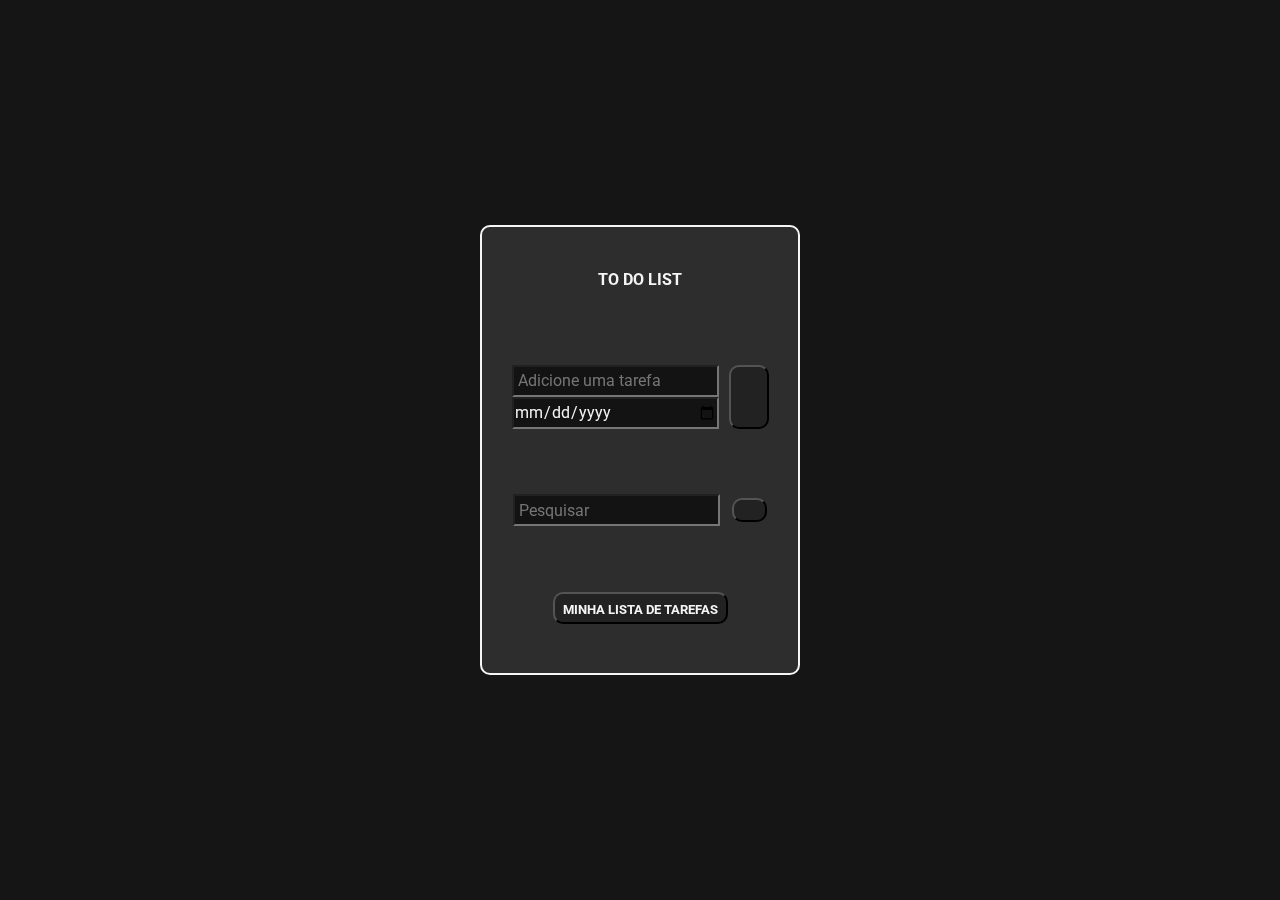
==== To Do List/toDo.html @ 90f59f4e "funcionalidade de barra de pesquisa (não concluída)" ====
<!DOCTYPE html>
<html lang="en">
  <head>
    <meta charset="UTF-8" />
    <meta http-equiv="X-UA-Compatible" content="IE=edge" />
    <meta name="viewport" content="width=device-width, initial-scale=1.0" />
    <title>To Do list</title>
    <!-- CSS link -->
    <link rel="stylesheet" href="toDo.css" />

    <!-- Font Awesome -->
    <link
      rel="stylesheet"
      href="https://cdnjs.cloudflare.com/ajax/libs/font-awesome/6.4.0/css/all.min.css"
      integrity="sha512-iecdLmaskl7CVkqkXNQ/ZH/XLlvWZOJyj7Yy7tcenmpD1ypASozpmT/E0iPtmFIB46ZmdtAc9eNBvH0H/ZpiBw=="
      crossorigin="anonymous"
      referrerpolicy="no-referrer"
    />

    <!-- JS link -->
    <script src="toDo.js" defer></script>
  </head>
  <body>
    <div class="main-container" id="main-container">
      <div class="container">
        <div class="to-do-container showing">
          <span class="list-title">TO DO LIST</span>
          <form class="add-item" id="add-task">
            <div class="to-do-input-container">
              <div class="input-container">
                <input
                  type="text"
                  class="to-do-input"
                  id="task-name"
                  placeholder=" Adicione uma tarefa"
                />
                <input type="date" class="date" id="task-date" />
              </div>

              <button type="submit" class="add-item-btn">
                <i
                  class="fa-solid fa-plus"
                  style="font-size: 15px; color: whitesmoke"
                ></i>
              </button>
            </div>
          </form>
          <form class="search-item">
            <div class="search-input-container">
              <input
                type="text"
                class="search-input"
                placeholder=" Pesquisar"
              />
              <button type="submit" class="search-btn">
                <i
                  class="fa fa-search"
                  style="font-size: 15px; color: whitesmoke"
                ></i>
              </button>
            </div>
          </form>
          <div class="list-btn-container">
            <button class="list-btn" id="list-btn">
              MINHA LISTA DE TAREFAS
            </button>
          </div>
        </div>
        <div class="task-list hidden">
          <div class="tasks-container"></div>
        </div>
        <div class="edit-area-container hidden">
          <span class="edit-area-title">MODO DE EDIÇÃO</span>
          <div class="edit-input-container">
            <input type="text" class="edit-name-input" />
            <input type="date" class="edit-date-input" />
          </div>
          <div class="edit-btn-container">
            <button class="confirm-edit-btn">CONFIRMAR</button>
            <button class="edit-to-list-btn">VOLTAR À LISTA</button>
          </div>
        </div>
        <div class="search-result hidden">
          <div class="search-result-container"></div>
        </div>
      </div>
    </div>
  </body>
</html>
---- To Do List/toDo.css ----
/* Google Fonts */
@import "https://fonts.googleapis.com/css2?family=Montserrat:wght@100&family=Roboto:wght@100&display=swap";

/* General settings */
* {
  padding: 0;
  margin: 0;
  box-sizing: border-box;
  font-family: "Roboto";
}

/* Containers */
body,
.main-container {
  width: 100vw;
  height: 100vh;
  display: grid;
  align-items: center;
  justify-content: center;
  background-color: rgb(21, 21, 21);
}

.to-do-container {
  display: grid;
  align-items: center;
  justify-content: center;
  width: 320px;
  height: 450px;
  background-color: rgb(45, 45, 45);
  border: 2px solid whitesmoke;
  border-radius: 10px;
  color: whitesmoke;
}

.container {
  height: 450px;
  width: 320px;
  position: relative;
  perspective: 1000px;
  display: grid;
  align-items: center;
  justify-content: center;
}

.add-item {
  display: grid;
  align-items: center;
  text-align: center;
}

.to-do-input-container {
  display: flex;
  align-items: center;
  justify-content: space-evenly;
}

.input-container {
  display: grid;
  align-items: center;
}

.search-input-container {
  display: flex;
  align-items: center;
  justify-content: space-evenly;
}

.list-btn-container {
  display: grid;
  justify-content: center;
}

/* Buttons */
.add-item-btn {
  height: 4rem;
  width: 2.5rem;
  background-color: rgb(34, 34, 34);
  border-radius: 10px;
}

.search-btn,
.tool-btn {
  height: 1.5rem;
  width: 2.2rem;
  background-color: rgb(34, 34, 34);
  border-radius: 10px;
}

.list-btn,
.home-btn,
.confirm-edit-btn,
.edit-to-list-btn {
  height: 2rem;
  width: fit-content;
  background-color: rgb(34, 34, 34);
  color: whitesmoke;
  border-radius: 10px;
  padding: 0.5rem;
  margin-bottom: 1rem;
  font-weight: bold;
  justify-self: center;
}

.confirm-edit-btn {
  align-self: self-end;
}

.checked {
  background-color: green;
  border: whitesmoke;
}

input {
  height: 2rem;
  font-size: 1rem;
  margin-right: 10px;
  background-color: rgb(19, 19, 19);
  color: whitesmoke;
}

button:hover {
  cursor: pointer;
  border: 2px solid whitesmoke;
  transition: 0.8s;
}

/* Text */
.list-title,
.edit-area-title {
  display: grid;
  justify-content: center;
  justify-self: center;
  height: fit-content;
  padding: 10px;
  color: whitesmoke;
  font-weight: bold;
}

/* Task-list */

.task-list {
  display: grid;
  justify-content: center;
  width: 350px;
  height: 450px;
  background-color: rgb(45, 45, 45);
  border: 2px solid whitesmoke;
  border-radius: 10px;
  color: whitesmoke;
}

.task-element {
  display: flex;
  justify-content: space-around;
  width: 350px;
  height: fit-content;
}

.task-info {
  padding: 10px;
  display: flex;
  justify-content: space-between;
  font-weight: bold;
}

.task-title {
  width: 100px;
}

.task-tools-container {
  width: 100px;
}

.btn-container {
  width: 150px;
  display: flex;
  justify-content: space-evenly;
  align-items: center;
}

hr {
  color: whitesmoke;
  width: 100%;
}

i {
  color: whitesmoke;
}

.home-btn-container {
  display: grid;
  align-items: center;
  align-self: self-end;
  justify-content: center;
  height: 2rem;
  margin-bottom: 15px;
}

.done {
  text-decoration: line-through;
}

/* edit area */
.edit-area-container {
  display: grid;
  justify-content: center !important;
  width: 320px;
  height: 450px;
  background-color: rgb(45, 45, 45);
  border: 2px solid whitesmoke;
  border-radius: 10px;
  color: whitesmoke;
}

.edit-input-container {
  display: grid;
  align-self: center;
  justify-content: center;
}

.edit-name-input,
.edit-date-input {
  width: 200px;
  margin-top: 10px;
}

.edit-btn-container {
  display: grid;
  justify-content: center;
  align-items: center;
}

/* Search Result area */

.search-result {
  display: grid;
  justify-content: center;
  width: 350px;
  height: 450px;
  background-color: rgb(45, 45, 45);
  border: 2px solid whitesmoke;
  border-radius: 10px;
  color: whitesmoke;
}

.search-result-container {
  display: grid;
  align-items: start;
  height: max-content;
}

.not-found-message {
  align-self: center;
}

/* Animations */

.showing,
.hidden {
  position: absolute;
  backface-visibility: hidden;
  transform-style: preserve-3d;
  transition: all 1s ease;
}

.showing {
  transform: rotateY(0deg);
}

.hidden {
  transform: rotateY(180deg);
}
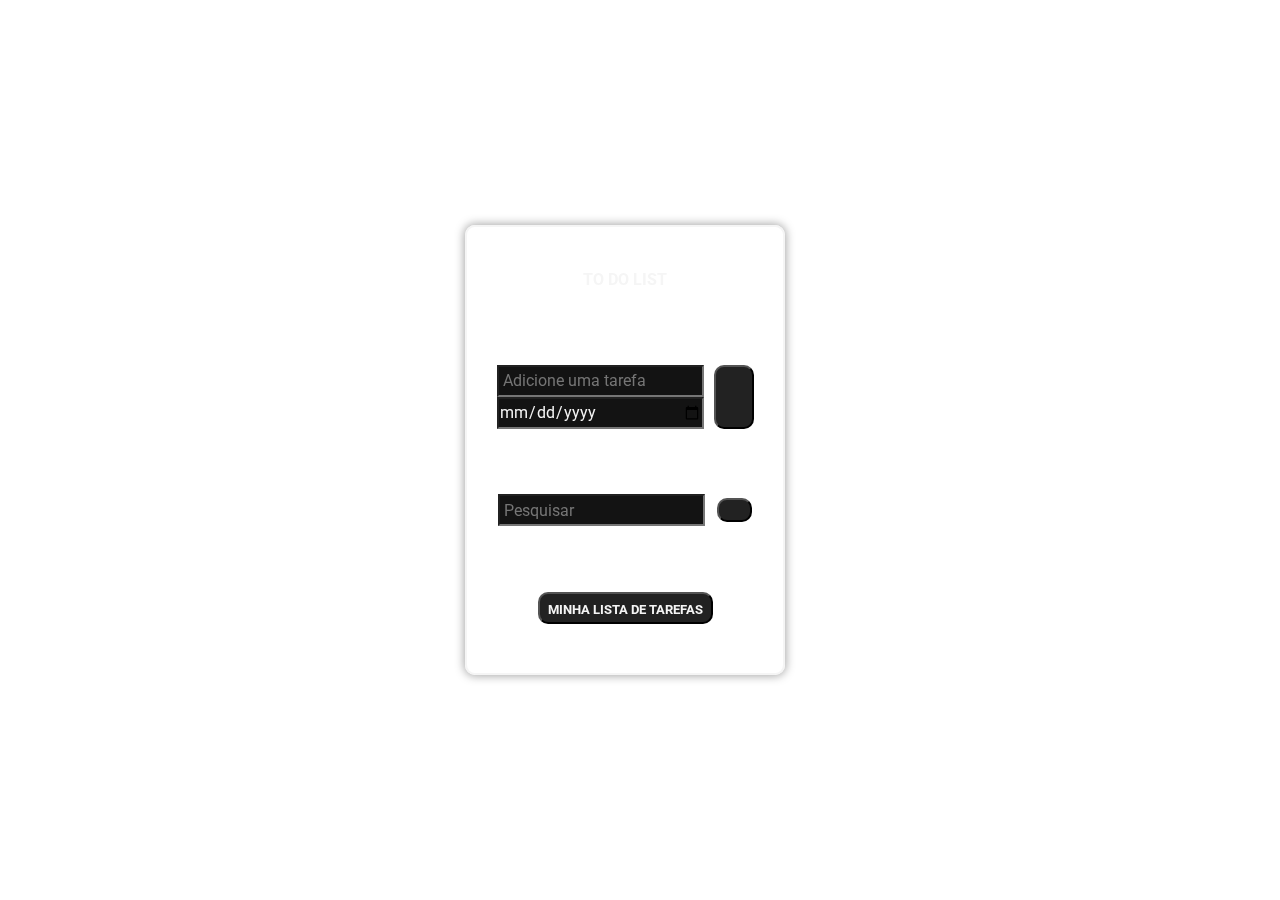
==== commit c084f5fe: "background e design dos painéis" ====
--- a/To Do List/toDo.html
+++ b/To Do List/toDo.html
@@ -34,7 +34,7 @@
                   id="task-name"
                   placeholder=" Adicione uma tarefa"
                 />
-                <input type="date" class="date" id="task-date" />
+                <input type="date" class="date" id="task-date" value="" />
               </div>
 
               <button type="submit" class="add-item-btn">
--- a/To Do List/toDo.css
+++ b/To Do List/toDo.css
@@ -9,6 +9,10 @@
   font-family: "Roboto";
 }
 
+body {
+  background-image: url('/imgs/1243346.png') !important;
+}
+
 /* Containers */
 body,
 .main-container {
@@ -17,7 +21,6 @@
   display: grid;
   align-items: center;
   justify-content: center;
-  background-color: rgb(21, 21, 21);
 }
 
 .to-do-container {
@@ -26,15 +29,14 @@
   justify-content: center;
   width: 320px;
   height: 450px;
-  background-color: rgb(45, 45, 45);
-  border: 2px solid whitesmoke;
-  border-radius: 10px;
+  border-radius: 10px;
+  border: 2px solid whitesmoke;
   color: whitesmoke;
 }
 
 .container {
   height: 450px;
-  width: 320px;
+  width: 350px;
   position: relative;
   perspective: 1000px;
   display: grid;
@@ -141,12 +143,16 @@
 .task-list {
   display: grid;
   justify-content: center;
-  width: 350px;
+  width: 380px;
   height: 450px;
   background-color: rgb(45, 45, 45);
   border: 2px solid whitesmoke;
   border-radius: 10px;
   color: whitesmoke;
+}
+
+.tasks-container {
+  overflow-y: scroll;
 }
 
 .task-element {
@@ -194,6 +200,7 @@
   justify-content: center;
   height: 2rem;
   margin-bottom: 15px;
+  margin-top: 15px;
 }
 
 .done {
@@ -204,7 +211,7 @@
 .edit-area-container {
   display: grid;
   justify-content: center !important;
-  width: 320px;
+  width: 350px;
   height: 450px;
   background-color: rgb(45, 45, 45);
   border: 2px solid whitesmoke;
@@ -224,6 +231,17 @@
   margin-top: 10px;
 }
 
+.remove-task-btn:hover {
+  background-color: red;
+  transition: 0.5s ease;
+}
+
+.check-task-btn:hover {
+  background-color: green;
+  transition: 0.5s ease;
+}
+
+
 .edit-btn-container {
   display: grid;
   justify-content: center;
@@ -247,6 +265,7 @@
   display: grid;
   align-items: start;
   height: max-content;
+  overflow-y: scroll;
 }
 
 .not-found-message {
@@ -270,3 +289,25 @@
 .hidden {
   transform: rotateY(180deg);
 }
+
+/* glass effect */
+
+.to-do-container,
+.edit-area-container,
+.search-result, .task-list {
+  background: rgba(255, 255, 255, 0.15);
+  box-shadow: 0 0 10px 1px rgba(0, 0, 0, 0.35);
+}
+
+/* scrollbar */
+
+html ::-webkit-scrollbar{
+  width: 7px;
+}
+/* html ::-webkit-scrollbar-thumb{
+  width: 3px;
+}
+html ::-webkit-scrollbar{
+  width: 3px;
+} */
+
